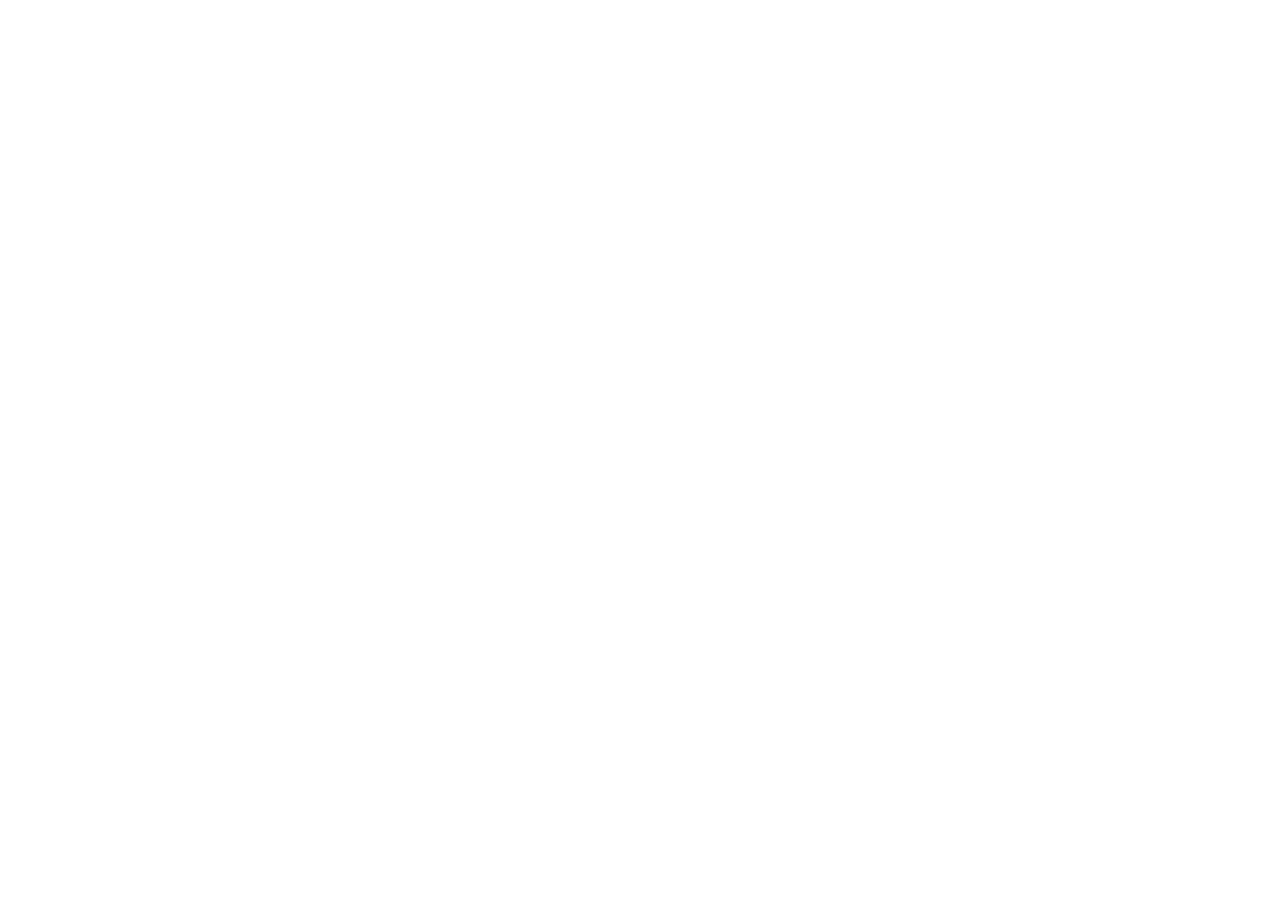
==== 008_analyze/Outbreaker/index.html @ 7d61d85e "008 starting" ====
<!DOCTYPE html>
<html>
<head>
    <meta charset="utf-8">
    <meta name="viewport" content="initial-scale=1,maximum-scale=1,user-scalable=no">
    <title>Outbreaker - Analyzing (before)</title>

    <style>
        html,
        body,
        #viewDiv {
            padding: 0;
            margin: 0;
            height: 100%;
            width: 100%;
        }
        #menu {
            padding: 1em;
            text-align: left;
        }
        select {
            margin: 0.5em;
        }
        button {
            display: block;
            margin: 0 auto;
            margin-top: 0.5em;
        }
    </style>

    <link rel="stylesheet" href="https://js.arcgis.com/4.11/esri/css/main.css">
    <script src="https://js.arcgis.com/4.11/"></script>

    <script>
        require([
            "esri/Map",
            "esri/views/MapView",
            "esri/layers/FeatureLayer",
            "esri/layers/MapImageLayer",
            "esri/renderers/ClassBreaksRenderer",
            "esri/symbols/SimpleMarkerSymbol",
            "esri/symbols/SimpleFillSymbol",
            "esri/tasks/QueryTask",
            "esri/tasks/support/Query",
            "esri/geometry/geometryEngine",
            "esri/layers/GraphicsLayer",
            "esri/Graphic",
            "dojo/on",
            "dojo/dom",
            "dojo/dom-style"
        ], function (Map, MapView, FeatureLayer, MapImageLayer,
                     ClassBreaksRenderer, SimpleMarkerSymbol, SimpleFillSymbol,
                     QueryTask, Query, geometryEngine, GraphicsLayer, Graphic,
                     on, dom, domStyle) {
            var map = new Map({
                basemap: "gray"
            });

            var view = new MapView({
                container: "viewDiv",
                map: map,
                center: [-104.928591, 39.732578],
                zoom: 10
            });

            // Patient data layer
            var patientDataLayer = new FeatureLayer({
                // replace with your Patient Data feature service URL
                url: "https://services5.arcgis.com/zMQkoTAh5uCFjA7j/arcgis/rest/services/PatientData2018/FeatureServer/0"
            });

            var cbRenderer = new ClassBreaksRenderer({
                field: "Age"
            });
            cbRenderer.addClassBreakInfo({
                minValue: 0,
                maxValue: 4,
                symbol: new SimpleMarkerSymbol({
                    style: "diamond",
                    color: [255, 0, 0, 0.25],
                    size: 15
                })
            });
            cbRenderer.addClassBreakInfo({
                minValue: 5,
                maxValue: 13,
                symbol: new SimpleMarkerSymbol({
                    style: "diamond",
                    color: [0, 0, 255, 0.15],
                    size: 15
                })
            });
            patientDataLayer.renderer = cbRenderer;
            map.add(patientDataLayer);


            // helper functions
            function showLoadingSpinner() {
                var spinnerNode = dom.byId(loadingImg);
                domStyle.set(spinnerNode, "display", "block");
            }

            function hideLoadingSpinner() {
                var spinnerNode = dom.byId(loadingImg);
                domStyle.set(spinnerNode, "display", "none");
            }

            function displayMyPolygon(polygonGeometry, aColorString, anOpacity) {
                var aGraphic = new Graphic({
                    geometry: polygonGeometry,
                    symbol: new SimpleFillSymbol({color: aColorString, style: "solid"})
                });
                // if opacity was not specified, default to 1.0
                if (anOpacity) {
                } else {
                    anOpacity = 1.0;
                }
                aGraphic.symbol.color.a = anOpacity;
                graphicsLayer.graphics.add(aGraphic);
            }


            /*********************************************************
             * Analysis - Finding Suitable Locations
             ********************************************************/

            // Create a graphics layer to display results
            var graphicsLayer = new GraphicsLayer({
                graphics: []
            });
            map.add(graphicsLayer);

            // Global variables for intermediate outputs
            var gCriteria01Geometry;
            var gCriteria02Geometry;

            // Analysis functions
            function countPerZIPCode(inputLayer) {

                // Get all features from the input layer
                var q = patientDataLayer.createQuery();
                q.outFields = ["ZIP"];
                return inputLayer.queryFeatures(q).then(function (response) {

                    // Tally the patients per ZIP code
                    var dict = {};
                    var zip;
                    response.features.forEach(function (item) {
                        zip = item.attributes.ZIP;
                        if (dict[zip] == undefined) {
                            dict[zip] = 1;
                        } else {
                            dict[zip] = dict[zip] + 1;
                        }
                    });

                    // Evaluate dictionary to find the ZIP code
                    // with the most patients
                    return Object.keys(dict).reduce(function (key1, key2) {
                        return dict[key1] > dict[key2] ? key1 : key2;
                    });
                });
            }

            function bufferByDistance(sickestZIP) {

                // Perform an attribute query on the Median Age
                // layer to get the ZIP code feature
                var q = new Query();
                q.where = "ID = '" + sickestZIP + "'";
                q.returnGeometry = true;
                var medianAgeQueryTask = new QueryTask({
                    url: "https://demographics8.arcgis.com/arcgis/rest/services/USA_Demographics_and_Boundaries_2018/MapServer/10"
                });
                return medianAgeQueryTask.execute(q).then(function (response) {

                    // Get the ZIP code's geometry from the feature
                    return response.features[0].geometry;

                }).then(function (sickestZIPGeometry) {

                    // Perform the buffer and store result in global var
                    gCriteria01Geometry = geometryEngine.buffer(
                            sickestZIPGeometry,
                            2,
                            "miles"
                    ); // dom.byId("bufferSelect").value

                    // DEBUG
                    // displayMyPolygon(gCriteria01Geometry, "red");
                    // displayMyPolygon(sickestZIPGeometry, "green");
                });
            }

            function queryPopulation() {

                // Perform an attribute query to find ZIP codes
                // with more then 4000 children ages 0-4
                var q = new Query({
                    where: "POP0_CY > 4000 AND ST_ABBREV = 'CO'", // " + dom.byId("populationSelect").value + "
                    outFields: "POP0_CY",
                    returnGeometry: true
                });
                var medianAgeQueryTask = new QueryTask({
                    url: "https://demographics8.arcgis.com/arcgis/rest/services/USA_Demographics_and_Boundaries_2018/MapServer/10"
                });
                return medianAgeQueryTask.execute(q).then(function (response) {

                    // Process ZIP code features to
                    // extract just the geometries
                    return response.features.map(function (aFeature) {
                        return aFeature.geometry;
                    });

                }).then(function (arrGeometries) {

                    // Union geometries together into a single geometry object
                    gCriteria02Geometry = geometryEngine.union(arrGeometries);

                    // DEBUG
                    // displayMyPolygon(gCriteria02Geometry, "orange");
                });
            }

            function intersectCriteria() {

                // Find the intersection of the areas
                // defined by the two criteria
                var quarantineAreas = geometryEngine.intersect(
                        gCriteria01Geometry,
                        gCriteria02Geometry
                );

                displayMyPolygon(quarantineAreas, "yellow", 0.6);
            }

            // Wait for the view and patient data layer to finish
            // loading before calling each analysis function in turn
            showLoadingSpinner();
            view.when(patientDataLayer.when()
                            // .then(countPerZIPCode)
                            // .then(bufferByDistance)
                            // .then(queryPopulation)
                            // .then(intersectCriteria)
                            .then(hideLoadingSpinner)
            );


            // Perform analysis on demand
            // dom.byId("runBtn").addEventListener("click", function() {
            //     showLoadingSpinner();
            //     graphicsLayer.removeAll();
            //     view.when(patientDataLayer.when()
            //                 .then(countPerZIPCode)
            //                 .then(bufferByDistance)
            //                 .then(queryPopulation)
            //                 .then(intersectCriteria)
            //                 .then(hideLoadingSpinner)
            //     );
            // });
            // view.ui.add("menu", "top-right");

            /*********************************************************
             * Analysis - Distributing and Accessing Resources
             ********************************************************/
        //    var hospitalDriveTimesLayer = new FeatureLayer({
        //        url: "" // paste in your layer's Service URL
        //    });
        //    map.add(hospitalDriveTimesLayer);

        });
    </script>
</head>

<body>

<div id="viewDiv"></div>

<!-- <div id="menu" class="esri-widget">
    Buffer distance (miles):
    <select id="bufferSelect">
        <option value="2">2 </option>
        <option value="4">4 </option>
        <option value="6">6 </option>
        <option value="8">8 </option>
    </select>
    <br>
    0-4 year olds per ZIP:
    <select id="populationSelect">
        <option value="3000">3,000 </option>
        <option value="3500">3,500 </option>
        <option value="4000" selected>4,000 </option>
        <option value="4500">4,500 </option>
        <option value="5000">5,000 </option>
    </select>
    <button id="runBtn">Run Analysis</button>
</div> -->

<img id="loadingImg" src="images/loading.gif"
     style="position:absolute; right:50%; top:50%; z-index:100; display:none;"/>
</body>
</html>
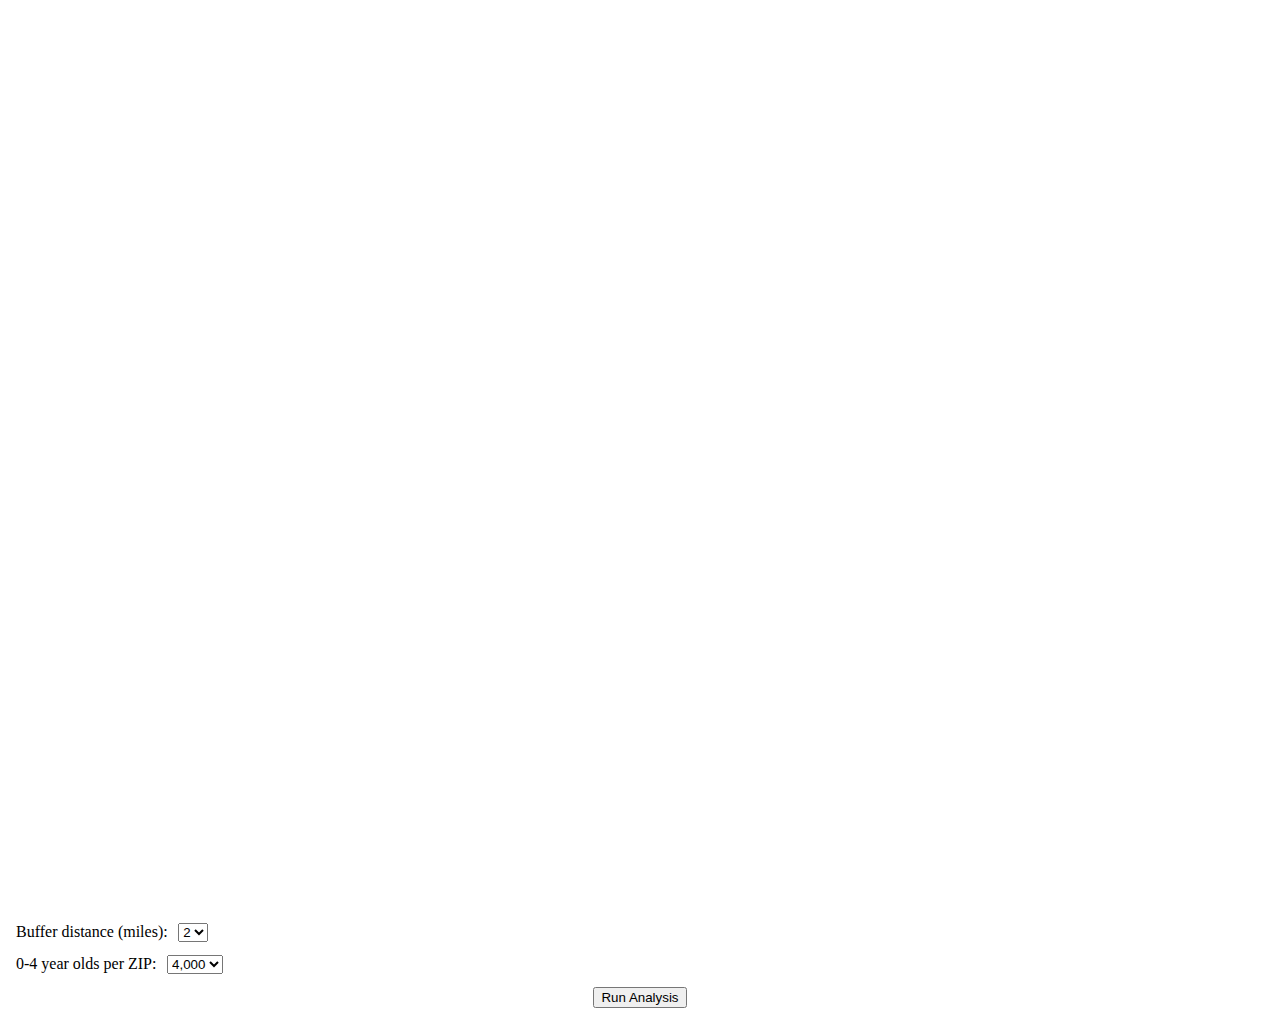
==== commit cc11ec53: "008 done" ====
--- a/008_analyze/Outbreaker/index.html
+++ b/008_analyze/Outbreaker/index.html
@@ -1,282 +1,21 @@
 <!DOCTYPE html>
 <html>
+
 <head>
     <meta charset="utf-8">
     <meta name="viewport" content="initial-scale=1,maximum-scale=1,user-scalable=no">
     <title>Outbreaker - Analyzing (before)</title>
-
-    <style>
-        html,
-        body,
-        #viewDiv {
-            padding: 0;
-            margin: 0;
-            height: 100%;
-            width: 100%;
-        }
-        #menu {
-            padding: 1em;
-            text-align: left;
-        }
-        select {
-            margin: 0.5em;
-        }
-        button {
-            display: block;
-            margin: 0 auto;
-            margin-top: 0.5em;
-        }
-    </style>
-
+    <link rel="stylesheet" href="css/style.css">
     <link rel="stylesheet" href="https://js.arcgis.com/4.11/esri/css/main.css">
     <script src="https://js.arcgis.com/4.11/"></script>
-
-    <script>
-        require([
-            "esri/Map",
-            "esri/views/MapView",
-            "esri/layers/FeatureLayer",
-            "esri/layers/MapImageLayer",
-            "esri/renderers/ClassBreaksRenderer",
-            "esri/symbols/SimpleMarkerSymbol",
-            "esri/symbols/SimpleFillSymbol",
-            "esri/tasks/QueryTask",
-            "esri/tasks/support/Query",
-            "esri/geometry/geometryEngine",
-            "esri/layers/GraphicsLayer",
-            "esri/Graphic",
-            "dojo/on",
-            "dojo/dom",
-            "dojo/dom-style"
-        ], function (Map, MapView, FeatureLayer, MapImageLayer,
-                     ClassBreaksRenderer, SimpleMarkerSymbol, SimpleFillSymbol,
-                     QueryTask, Query, geometryEngine, GraphicsLayer, Graphic,
-                     on, dom, domStyle) {
-            var map = new Map({
-                basemap: "gray"
-            });
-
-            var view = new MapView({
-                container: "viewDiv",
-                map: map,
-                center: [-104.928591, 39.732578],
-                zoom: 10
-            });
-
-            // Patient data layer
-            var patientDataLayer = new FeatureLayer({
-                // replace with your Patient Data feature service URL
-                url: "https://services5.arcgis.com/zMQkoTAh5uCFjA7j/arcgis/rest/services/PatientData2018/FeatureServer/0"
-            });
-
-            var cbRenderer = new ClassBreaksRenderer({
-                field: "Age"
-            });
-            cbRenderer.addClassBreakInfo({
-                minValue: 0,
-                maxValue: 4,
-                symbol: new SimpleMarkerSymbol({
-                    style: "diamond",
-                    color: [255, 0, 0, 0.25],
-                    size: 15
-                })
-            });
-            cbRenderer.addClassBreakInfo({
-                minValue: 5,
-                maxValue: 13,
-                symbol: new SimpleMarkerSymbol({
-                    style: "diamond",
-                    color: [0, 0, 255, 0.15],
-                    size: 15
-                })
-            });
-            patientDataLayer.renderer = cbRenderer;
-            map.add(patientDataLayer);
-
-
-            // helper functions
-            function showLoadingSpinner() {
-                var spinnerNode = dom.byId(loadingImg);
-                domStyle.set(spinnerNode, "display", "block");
-            }
-
-            function hideLoadingSpinner() {
-                var spinnerNode = dom.byId(loadingImg);
-                domStyle.set(spinnerNode, "display", "none");
-            }
-
-            function displayMyPolygon(polygonGeometry, aColorString, anOpacity) {
-                var aGraphic = new Graphic({
-                    geometry: polygonGeometry,
-                    symbol: new SimpleFillSymbol({color: aColorString, style: "solid"})
-                });
-                // if opacity was not specified, default to 1.0
-                if (anOpacity) {
-                } else {
-                    anOpacity = 1.0;
-                }
-                aGraphic.symbol.color.a = anOpacity;
-                graphicsLayer.graphics.add(aGraphic);
-            }
-
-
-            /*********************************************************
-             * Analysis - Finding Suitable Locations
-             ********************************************************/
-
-            // Create a graphics layer to display results
-            var graphicsLayer = new GraphicsLayer({
-                graphics: []
-            });
-            map.add(graphicsLayer);
-
-            // Global variables for intermediate outputs
-            var gCriteria01Geometry;
-            var gCriteria02Geometry;
-
-            // Analysis functions
-            function countPerZIPCode(inputLayer) {
-
-                // Get all features from the input layer
-                var q = patientDataLayer.createQuery();
-                q.outFields = ["ZIP"];
-                return inputLayer.queryFeatures(q).then(function (response) {
-
-                    // Tally the patients per ZIP code
-                    var dict = {};
-                    var zip;
-                    response.features.forEach(function (item) {
-                        zip = item.attributes.ZIP;
-                        if (dict[zip] == undefined) {
-                            dict[zip] = 1;
-                        } else {
-                            dict[zip] = dict[zip] + 1;
-                        }
-                    });
-
-                    // Evaluate dictionary to find the ZIP code
-                    // with the most patients
-                    return Object.keys(dict).reduce(function (key1, key2) {
-                        return dict[key1] > dict[key2] ? key1 : key2;
-                    });
-                });
-            }
-
-            function bufferByDistance(sickestZIP) {
-
-                // Perform an attribute query on the Median Age
-                // layer to get the ZIP code feature
-                var q = new Query();
-                q.where = "ID = '" + sickestZIP + "'";
-                q.returnGeometry = true;
-                var medianAgeQueryTask = new QueryTask({
-                    url: "https://demographics8.arcgis.com/arcgis/rest/services/USA_Demographics_and_Boundaries_2018/MapServer/10"
-                });
-                return medianAgeQueryTask.execute(q).then(function (response) {
-
-                    // Get the ZIP code's geometry from the feature
-                    return response.features[0].geometry;
-
-                }).then(function (sickestZIPGeometry) {
-
-                    // Perform the buffer and store result in global var
-                    gCriteria01Geometry = geometryEngine.buffer(
-                            sickestZIPGeometry,
-                            2,
-                            "miles"
-                    ); // dom.byId("bufferSelect").value
-
-                    // DEBUG
-                    // displayMyPolygon(gCriteria01Geometry, "red");
-                    // displayMyPolygon(sickestZIPGeometry, "green");
-                });
-            }
-
-            function queryPopulation() {
-
-                // Perform an attribute query to find ZIP codes
-                // with more then 4000 children ages 0-4
-                var q = new Query({
-                    where: "POP0_CY > 4000 AND ST_ABBREV = 'CO'", // " + dom.byId("populationSelect").value + "
-                    outFields: "POP0_CY",
-                    returnGeometry: true
-                });
-                var medianAgeQueryTask = new QueryTask({
-                    url: "https://demographics8.arcgis.com/arcgis/rest/services/USA_Demographics_and_Boundaries_2018/MapServer/10"
-                });
-                return medianAgeQueryTask.execute(q).then(function (response) {
-
-                    // Process ZIP code features to
-                    // extract just the geometries
-                    return response.features.map(function (aFeature) {
-                        return aFeature.geometry;
-                    });
-
-                }).then(function (arrGeometries) {
-
-                    // Union geometries together into a single geometry object
-                    gCriteria02Geometry = geometryEngine.union(arrGeometries);
-
-                    // DEBUG
-                    // displayMyPolygon(gCriteria02Geometry, "orange");
-                });
-            }
-
-            function intersectCriteria() {
-
-                // Find the intersection of the areas
-                // defined by the two criteria
-                var quarantineAreas = geometryEngine.intersect(
-                        gCriteria01Geometry,
-                        gCriteria02Geometry
-                );
-
-                displayMyPolygon(quarantineAreas, "yellow", 0.6);
-            }
-
-            // Wait for the view and patient data layer to finish
-            // loading before calling each analysis function in turn
-            showLoadingSpinner();
-            view.when(patientDataLayer.when()
-                            // .then(countPerZIPCode)
-                            // .then(bufferByDistance)
-                            // .then(queryPopulation)
-                            // .then(intersectCriteria)
-                            .then(hideLoadingSpinner)
-            );
-
-
-            // Perform analysis on demand
-            // dom.byId("runBtn").addEventListener("click", function() {
-            //     showLoadingSpinner();
-            //     graphicsLayer.removeAll();
-            //     view.when(patientDataLayer.when()
-            //                 .then(countPerZIPCode)
-            //                 .then(bufferByDistance)
-            //                 .then(queryPopulation)
-            //                 .then(intersectCriteria)
-            //                 .then(hideLoadingSpinner)
-            //     );
-            // });
-            // view.ui.add("menu", "top-right");
-
-            /*********************************************************
-             * Analysis - Distributing and Accessing Resources
-             ********************************************************/
-        //    var hospitalDriveTimesLayer = new FeatureLayer({
-        //        url: "" // paste in your layer's Service URL
-        //    });
-        //    map.add(hospitalDriveTimesLayer);
-
-        });
-    </script>
+    <script src="js/map.js"></script>
 </head>
 
 <body>
 
-<div id="viewDiv"></div>
+    <div id="viewDiv"></div>
 
-<!-- <div id="menu" class="esri-widget">
+    <div id="menu" class="esri-widget">
     Buffer distance (miles):
     <select id="bufferSelect">
         <option value="2">2 </option>
@@ -294,9 +33,10 @@
         <option value="5000">5,000 </option>
     </select>
     <button id="runBtn">Run Analysis</button>
-</div> -->
+</div>
 
-<img id="loadingImg" src="images/loading.gif"
-     style="position:absolute; right:50%; top:50%; z-index:100; display:none;"/>
+    <img id="loadingImg" src="images/loading.gif"
+        style="position:absolute; right:50%; top:50%; z-index:100; display:none;" />
 </body>
+
 </html>--- a/008_analyze/Outbreaker/css/style.css
+++ b/008_analyze/Outbreaker/css/style.css
@@ -0,0 +1,20 @@
+html,
+body,
+#viewDiv {
+    padding: 0;
+    margin: 0;
+    height: 100%;
+    width: 100%;
+}
+#menu {
+    padding: 1em;
+    text-align: left;
+}
+select {
+    margin: 0.5em;
+}
+button {
+    display: block;
+    margin: 0 auto;
+    margin-top: 0.5em;
+}